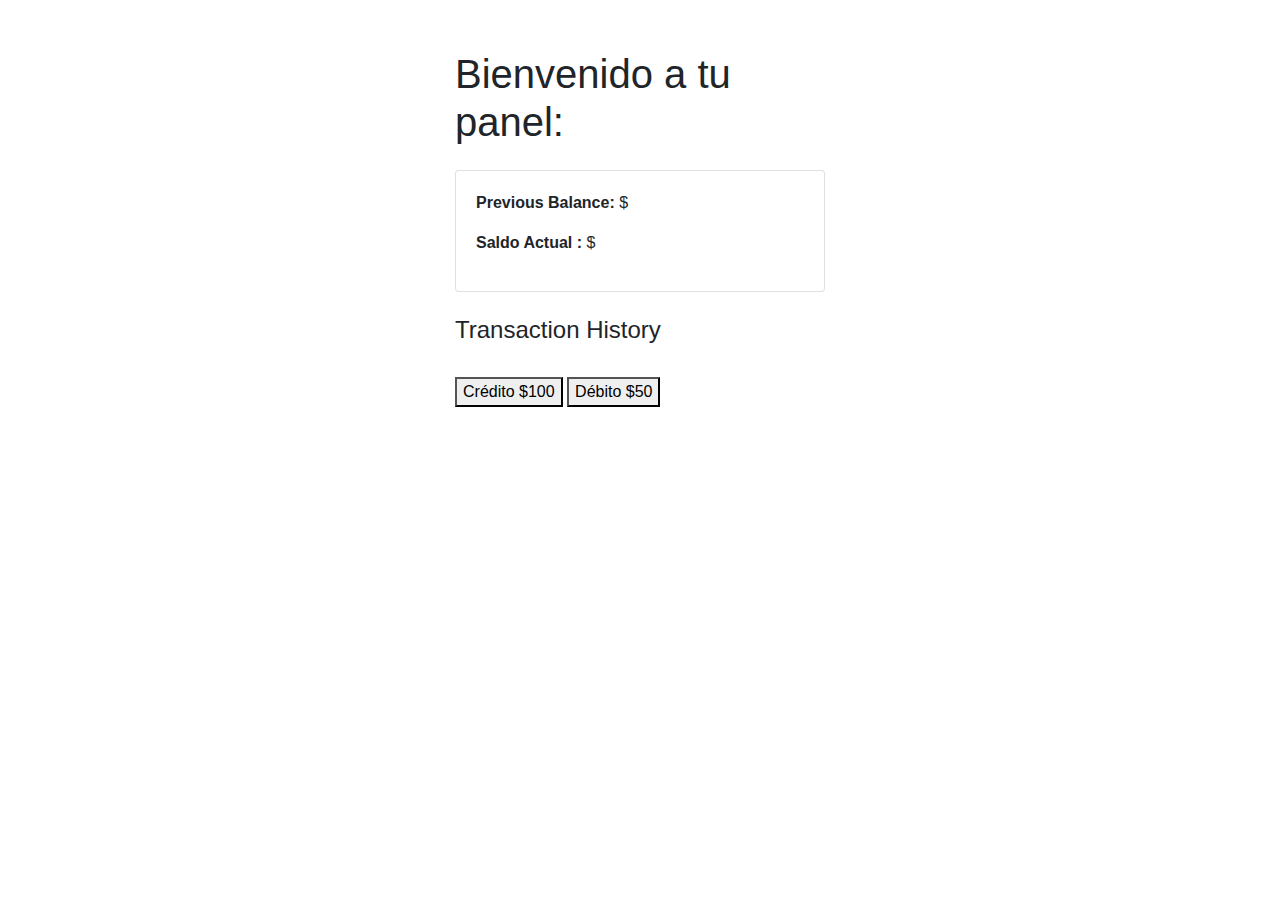
==== dashboard.html @ a697341b "Subir actividad lista" ====
<!DOCTYPE html>
<html lang="en">
<head>
    <meta charset="UTF-8">
    <title>Panel de Administración</title>
    <link rel="stylesheet" href="https://maxcdn.bootstrapcdn.com/bootstrap/4.0.0/css/bootstrap.min.css">
    <link rel="stylesheet" href="css/styles.css">
</head>
<body>
    <div class="container">
        <h1>Bienvenido a tu panel:</h1>
        <div id="accountInfo" class="card mt-4">
            <div class="card-body">
                <p><strong>Previous Balance:</strong> $<span id="previousBalance"></span></p>
                <p><strong>Saldo Actual :</strong> $<span id="currentBalance"></span></p>
            </div>
        </div>
        <div id="transactions" class="mt-4">
            <h4>Transaction History</h4>
            <ul id="transactionList" class="list-group">
                <!-- Los elementos de las transacciones se mostrarán aquí -->
            </ul>
        </div>
        <div class="mt-4">
            <button onclick="creditAccount(100)">Crédito $100</button>
            <button onclick="debitAccount(50)">Débito $50</button>
        </div>
    </div>
    <script src="js/scripts.js"></script>
</body>
</html>
---- css/styles.css ----
.container {
    max-width: 400px;
    margin-top: 50px;
}


.cardd {
    box-shadow: 0 4px 8px rgba(0, 0, 0, 0.1);
    padding: 20px;
}
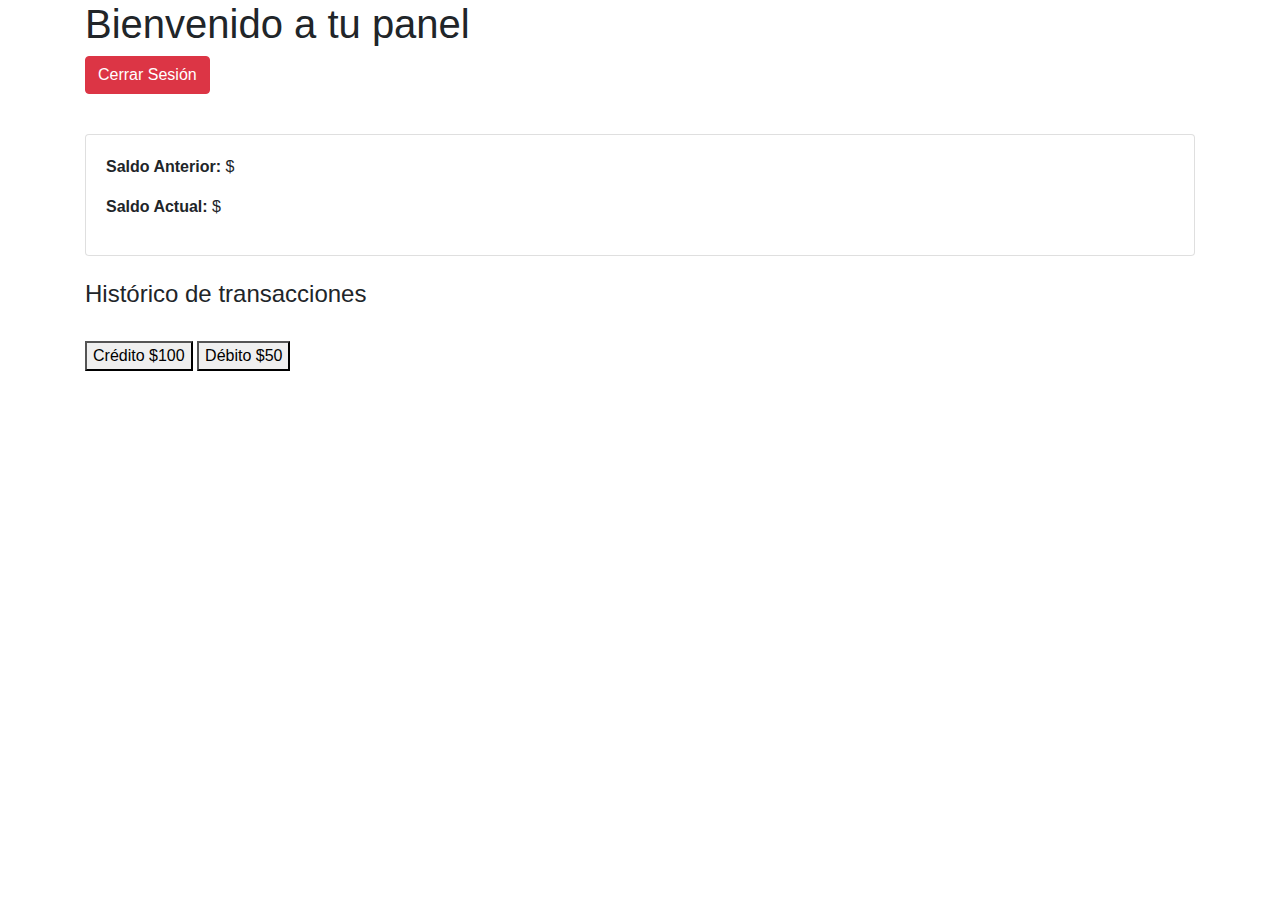
==== commit 1dc37769: "Cerrar sesión agregado" ====
--- a/dashboard.html
+++ b/dashboard.html
@@ -2,23 +2,24 @@
 <html lang="en">
 <head>
     <meta charset="UTF-8">
-    <title>Panel de Administración</title>
+    <title>Panel</title>
     <link rel="stylesheet" href="https://maxcdn.bootstrapcdn.com/bootstrap/4.0.0/css/bootstrap.min.css">
-    <link rel="stylesheet" href="css/styles.css">
+    <link rel="stylesheet" href="styles.css">
 </head>
 <body>
     <div class="container">
-        <h1>Bienvenido a tu panel:</h1>
+        <h1>Bienvenido a tu panel</h1>
+        <button id="logoutButton" class="btn btn-danger mb-3">Cerrar Sesión</button> <!-- Botón de cerrar sesión -->
         <div id="accountInfo" class="card mt-4">
             <div class="card-body">
-                <p><strong>Previous Balance:</strong> $<span id="previousBalance"></span></p>
-                <p><strong>Saldo Actual :</strong> $<span id="currentBalance"></span></p>
+                <p><strong>Saldo Anterior:</strong> $<span id="previousBalance"></span></p>
+                <p><strong>Saldo Actual:</strong> $<span id="currentBalance"></span></p>
             </div>
         </div>
         <div id="transactions" class="mt-4">
-            <h4>Transaction History</h4>
+            <h4>Histórico de transacciones</h4>
             <ul id="transactionList" class="list-group">
-                <!-- Los elementos de las transacciones se mostrarán aquí -->
+                <!-- Transaction items will be listed here -->
             </ul>
         </div>
         <div class="mt-4">
@@ -26,6 +27,6 @@
             <button onclick="debitAccount(50)">Débito $50</button>
         </div>
     </div>
-    <script src="js/scripts.js"></script>
+    <script src="scripts.js"></script>
 </body>
 </html>
